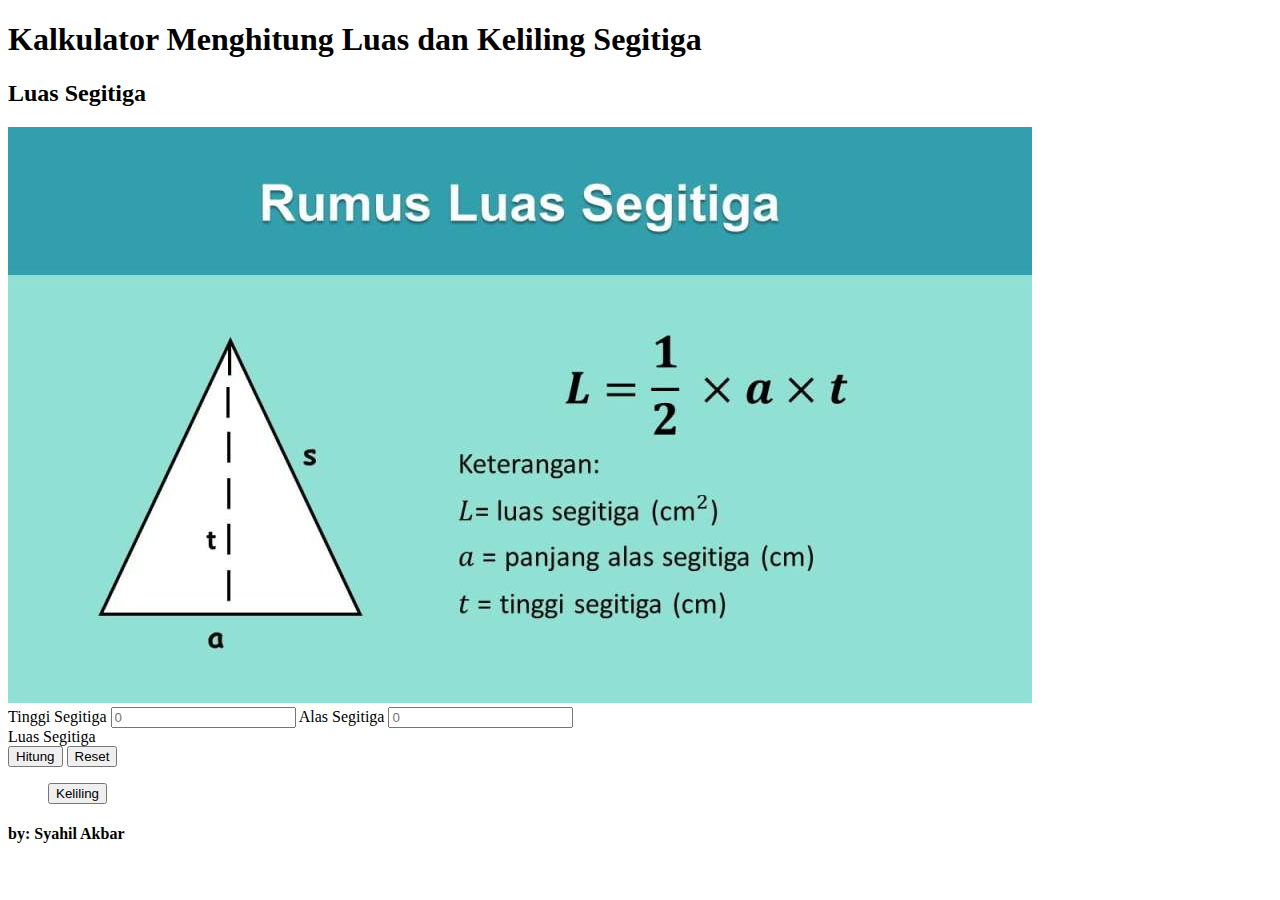
==== index2.html @ 964f56d8 "Add files via upload" ====
<!DOCTYPE html>
<!-- saved from url=(0070)file:///C:/Users/akbar/OneDrive/Dokumen/VsualCode/Tugas-R/index-2.html -->
<html lang="eng">
<head>
    <meta  charset="UTF-8">
    <meta name="viewport"> 
    <link rel="stylesheet" href="./Kalkulator Segitiga_files/Style.css">
    <title>Kalkulator Segitiga</title>
</head>

<body>
    <h1>Kalkulator Menghitung Luas dan Keliling Segitiga</h1>
    <main class="card">
    <header>
        <h2>Luas Segitiga</h1>
    </header>
    <img src="../Asset/luas-segitiga.jpg"> 
    </img>
        
        <section class="input-section">
            <label for="tinggi-input">Tinggi Segitiga</label>
            <input type="number" id="tinggi-input" placeholder="0">
            <label for="alas-input">Alas Segitiga</label>
            <input type="number" id="alas-input" placeholder="0">
        </section>
        <section class="display">
            <label for="luas">Luas Segitiga</label>
            <output type="number" id="luas" placeholder="0">
            </section>
        <section class="button">
            <div class="semua-tombol">
                <button class="tombol" id="hitung">Hitung</button> 
                <button class="tombol" id="reset">Reset</button>
        <ul>
            
                <a href="Keliling-Segitiga.html"><button class="tombol-keliling" id="keliling">Keliling</button></a></button> 
            
        </ul>
            </div>
                

        </section>
    </main>

<footer>
    <h4>by: Syahil Akbar</h4>
</footer>
<script>
    
</script>
<script src="./java/java.js"></script>
</body>
</html>
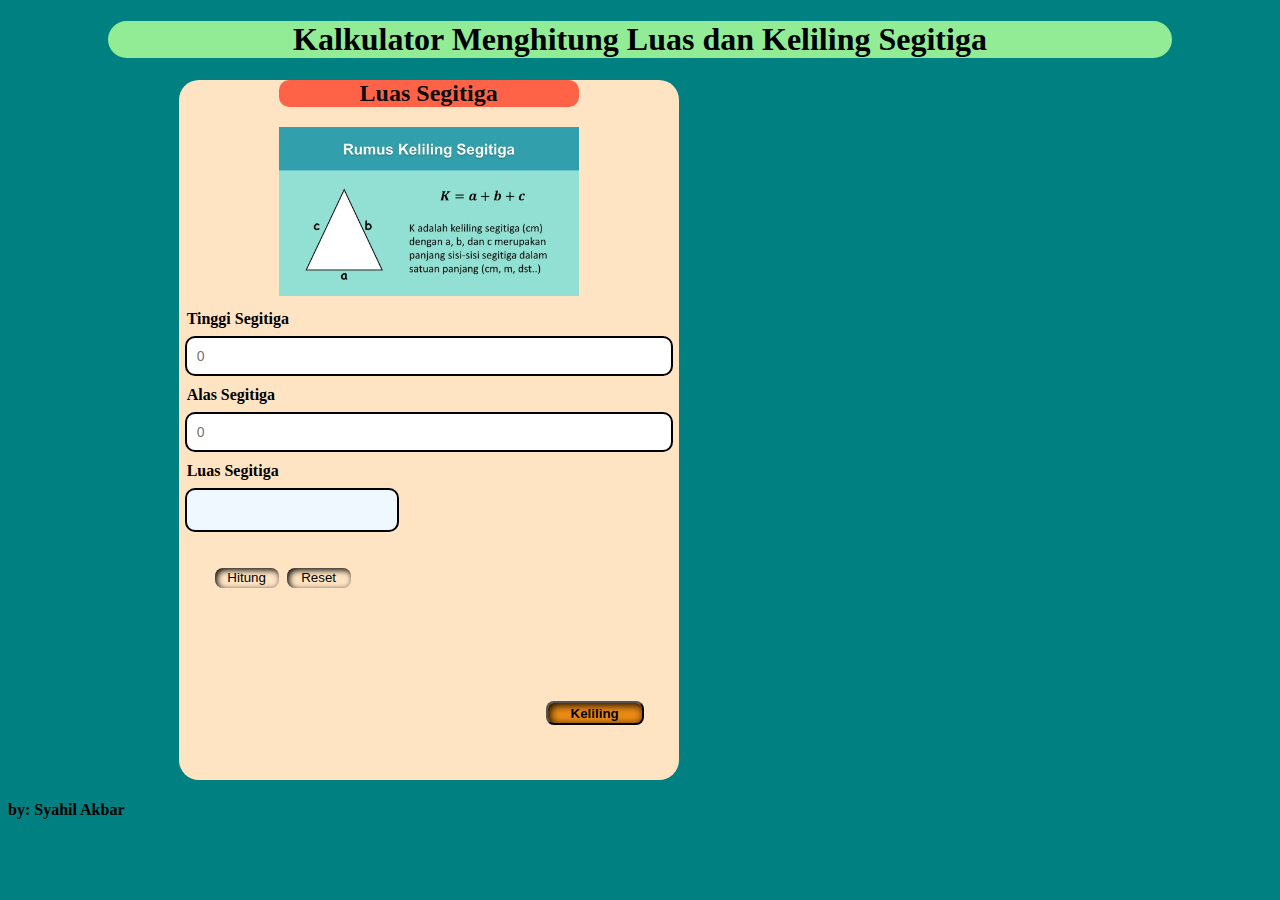
==== commit e9bb9619: "Add files via upload" ====
--- a/index2.html
+++ b/index2.html
@@ -1,53 +1,51 @@
-<!DOCTYPE html>
-<!-- saved from url=(0070)file:///C:/Users/akbar/OneDrive/Dokumen/VsualCode/Tugas-R/index-2.html -->
-<html lang="eng">
-<head>
-    <meta  charset="UTF-8">
-    <meta name="viewport"> 
-    <link rel="stylesheet" href="./Kalkulator Segitiga_files/Style.css">
-    <title>Kalkulator Segitiga</title>
-</head>
-
-<body>
-    <h1>Kalkulator Menghitung Luas dan Keliling Segitiga</h1>
-    <main class="card">
-    <header>
-        <h2>Luas Segitiga</h1>
-    </header>
-    <img src="../Asset/luas-segitiga.jpg"> 
-    </img>
-        
-        <section class="input-section">
-            <label for="tinggi-input">Tinggi Segitiga</label>
-            <input type="number" id="tinggi-input" placeholder="0">
-            <label for="alas-input">Alas Segitiga</label>
-            <input type="number" id="alas-input" placeholder="0">
-        </section>
-        <section class="display">
-            <label for="luas">Luas Segitiga</label>
-            <output type="number" id="luas" placeholder="0">
-            </section>
-        <section class="button">
-            <div class="semua-tombol">
-                <button class="tombol" id="hitung">Hitung</button> 
-                <button class="tombol" id="reset">Reset</button>
-        <ul>
-            
-                <a href="Keliling-Segitiga.html"><button class="tombol-keliling" id="keliling">Keliling</button></a></button> 
-            
-        </ul>
-            </div>
-                
-
-        </section>
-    </main>
-
-<footer>
-    <h4>by: Syahil Akbar</h4>
-</footer>
-<script>
-    
-</script>
-<script src="./java/java.js"></script>
-</body>
+<!DOCTYPE html>
+<!-- saved from url=(0070)file:///C:/Users/akbar/OneDrive/Dokumen/VsualCode/Tugas-R/index-2.html -->
+<html lang="eng">
+<head>
+    <meta  charset="UTF-8">
+    <meta name="viewport"> 
+    <link rel="stylesheet" href="./css/Style.css">
+    <title>Kalkulator Segitiga</title>
+</head>
+
+<body>
+    <h1>Kalkulator Menghitung Luas dan Keliling Segitiga</h1>
+    <main class="card">
+    <header>
+        <h2>Luas Segitiga</h1>
+    </header>
+    <img src="Asset/Rumus-keliling-Segitiga.webp"> 
+    </img>
+        
+        <section class="input-section">
+            <label for="tinggi-input">Tinggi Segitiga</label>
+            <input type="number" id="tinggi-input" placeholder="0">
+            <label for="alas-input">Alas Segitiga</label>
+            <input type="number" id="alas-input" placeholder="0">
+        </section>
+        <section class="display">
+            <label for="luas">Luas Segitiga</label>
+            <output type="number" id="luas" placeholder="0">
+            </section>
+        <section class="button">
+            <div class="semua-tombol">
+                <button class="tombol" id="hitung">Hitung</button> 
+                <button class="tombol" id="reset">Reset</button>
+        <ul>
+                <a href="index.html"><button class="tombol-keliling" id="keliling">Keliling</button></a></button> 
+        </ul>
+            </div>
+                
+
+        </section>
+    </main>
+
+<footer>
+    <h4>by: Syahil Akbar</h4>
+</footer>
+<script>
+    
+</script>
+<script src="./java/java.js"></script>
+</body>
 </html>--- a/css/Style.css
+++ b/css/Style.css
@@ -0,0 +1,128 @@
+body {
+    background-color: teal;
+    align-items: center;
+}
+h1 {
+    margin-left: 100px;
+    margin-right: 100px;
+    background-color: rgb(146, 236, 149);
+    text-align: center;
+    border-radius: 24px;
+
+}
+header {
+    background-color: tomato;
+    color:rgb(12, 12, 12);
+    text-align: center;
+    margin-left: 100px;
+    margin-right: 100px;
+    border-radius: 10px;
+}
+img {
+    width: 300px;
+    margin-left: 100px;
+    
+}
+.card {
+    background-color: bisque;
+    width: 500px;
+    height: 700px;
+    border-radius: 20px;
+    margin-left: 13.5%;
+    
+
+}
+.input-section {
+    display: flex;
+    flex-direction: column;
+}
+
+label {
+    display: block;
+    margin-left: 8px;
+    margin-bottom: 8px;
+    margin-top: 10px;
+    font-size: 16px;
+    font-weight: bold;
+}
+input {
+    padding:10px ;
+    border: 2px solid black;
+    border-radius: 10px;
+    font-size: 14px;
+    outline: none;
+    margin-left: 6px;
+    margin-right: 6px;
+}
+.display {
+    display: flex;
+    flex-direction: column;
+}
+output {
+    border: 2px solid black;
+    padding:10px ;
+    border-radius: 10px;
+    font-size: 18px;
+    font-family: 'arial';
+    font: bold;
+    outline: none;
+    margin-left: 6px;
+    margin-right: 56%;
+    height: 20px;
+    background-color: aliceblue;
+}
+
+input:focus {
+    border-color: rgb(250, 1, 1);
+}
+.button {
+    display: flex;
+    border: 12px;
+    padding: 36px;
+}
+.semua-tombol {
+    display: flex;
+    grid-gap: 8px;
+}
+.tombol {
+    background-color: bisque;
+    border-radius: 8px;
+    border: none;
+    width: 64px;
+    height: 20px;
+    box-shadow: inset 2px 2px 6px;
+    
+}
+.tombol-keliling {
+    background-color: rgb(236, 139, 20);
+    border-radius: 8px;
+    margin-top: 120%;
+    margin-left: 150%;
+    width: 98px;
+    height: 24px;
+    box-shadow: inset 2px 2px 8px;
+    font-family: 'Gill Sans', 'Gill Sans MT', Calibri, 'Trebuchet MS', sans-serif;
+    font-weight: bold;
+}
+.tombol-luas {
+    background-color: rgb(245, 140, 12);
+    border-radius: 8px;
+    margin-top: 40%;
+    margin-left: 150%;
+    width: 98px;
+    height: 24px;
+    box-shadow: inset 2px 2px 8px;
+    font-family: 'Gill Sans', 'Gill Sans MT', Calibri, 'Trebuchet MS', sans-serif;
+    font-weight: bold;
+}
+
+button:focus {
+    background-color: tomato;
+    
+}
+button:hover {
+    transform: scale(0.9);
+}
+button::after {
+    transform: scale(0.0);
+}
